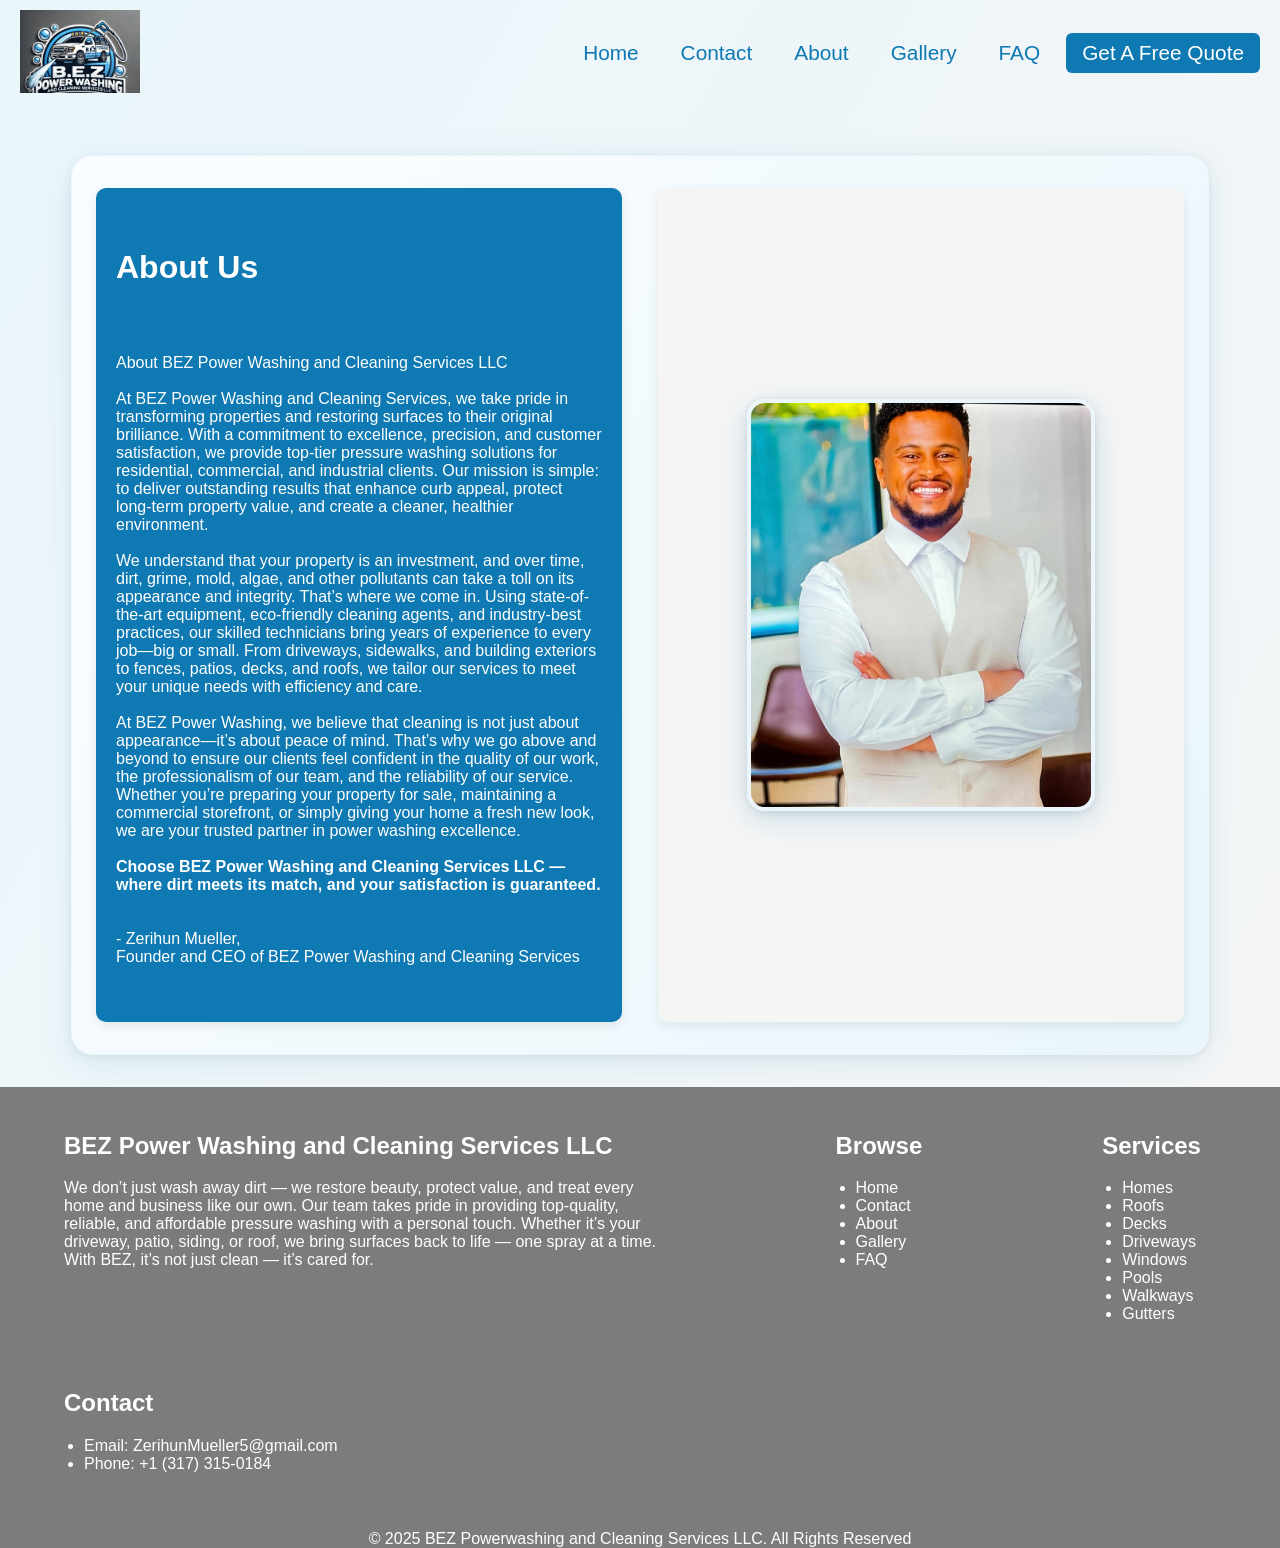
==== about.html @ debd67d7 "Added old website code" ====
<!DOCTYPE html>
<html lang="en">

<head>
    <meta charset="utf-8">
    <meta name="viewport" content="width=device-width, initial-scale=1">
    <link rel="stylesheet" href="styles/header.css">
    <link rel="stylesheet" href="styles/about.css">
    <link rel="stylesheet" href="styles/footer.css">
    <title>BEZ Power Washing - About</title>
</head>

<body style="height: 100%; align-items: center;">
    <div class="header-container">
        <div class="header-container-left">
            <img src="assets/images/bez logo.jpg">
        </div>
        <div class="header-container-right">
            <a href="index.html">Home</a>
            <a href="social.html">Contact</a>
            <a href="about.html">About</a>
            <a href="gallery.html">Gallery</a>
            <a href="faq.html">FAQ</a>
            <a class="get-free-quote-link"
                href="https://docs.google.com/forms/d/e/1FAIpQLSdNBOpyoFLd6zZIstR2C8q_FjTNPU2H1WQoKZDnkVnEJytDJw/viewform?usp=preview"
                target="_blank">Get
                A Free Quote</a>
        </div>
    </div>

    <div class="about-main">
        <div class="about-container">
            <h1>About Us</h1>
            <p>
                About BEZ Power Washing and Cleaning Services LLC

                <br><br>At BEZ Power Washing and Cleaning Services, we take pride in transforming properties and
                restoring surfaces
                to
                their original brilliance. With a commitment to excellence, precision, and customer satisfaction, we
                provide
                top-tier pressure washing solutions for residential, commercial, and industrial clients. Our mission is
                simple: to deliver outstanding results that enhance curb appeal, protect long-term property value, and
                create a cleaner, healthier environment.

                <br><br> We understand that your property is an investment, and over time, dirt, grime, mold, algae,
                and
                other pollutants can take a toll on its appearance and integrity. That’s where we come in. Using
                state-of-the-art equipment, eco-friendly cleaning agents, and industry-best practices, our skilled
                technicians bring years of experience to every job—big or small. From driveways, sidewalks, and
                building
                exteriors to fences, patios, decks, and roofs, we tailor our services to meet your unique needs with
                efficiency and care.

                <br><br>At BEZ Power Washing, we believe that cleaning is not just about appearance—it’s about peace of
                mind.
                That’s
                why we go above and beyond to ensure our clients feel confident in the quality of our work, the
                professionalism of our team, and the reliability of our service. Whether you’re preparing your property
                for
                sale, maintaining a commercial storefront, or simply giving your home a fresh new look, we are your
                trusted
                partner in power washing excellence.

                <br><br><b>Choose BEZ Power Washing and Cleaning Services LLC —where dirt meets its match, and your
                    satisfaction is
                    guaranteed.</b>

                <br><br><br>- Zerihun Mueller,<br>Founder and CEO of BEZ Power Washing and Cleaning Services
            </p>
        </div>
        <div class="about-image-container">
            <img src="assets/images/Zeeaboutpic.jpg" alt="About Us Image">
        </div>
    </div>
    <footer class="footer-container">
        <div class="footer-container-categories">
            <div style='max-width: 600px;'>
                <h2>BEZ Power Washing and Cleaning Services LLC</h2>
                <p>
                    We don’t just wash away dirt — we restore beauty, protect
                    value, and treat every home and business like our own. Our team takes pride in providing top-quality,
                    reliable, and affordable pressure washing with a personal touch. Whether it’s your driveway, patio, siding,
                    or
                    roof, we bring surfaces back to life — one spray at a time. With BEZ, it’s not just clean — it’s cared
                    for.
                </p>
            </div>
            <div>
                <h2>Browse</h2>
                <ul>
                    <li><a href="index.html">Home</a></li>
                    <li><a href="social.html">Contact</a></li>
                    <li><a href="about.html">About</a></li>
                    <li><a href="gallery.html">Gallery</a></li>
                    <li><a href="faq.html">FAQ</a></li>
                </ul>
            </div>
            <div>
                <h2>Services</h2>
                <ul>
                    <li>Homes</li>
                    <li>Roofs</li>
                    <li>Decks</li>
                    <li>Driveways</li>
                    <li>Windows</li>
                    <li>Pools</li>
                    <li>Walkways</li>
                    <li>Gutters</li>
                </ul>
            </div>
            <div>
                <h2>Contact</h2>
                <ul>
                    <li>Email: ZerihunMueller5@gmail.com</li>
                    <li>Phone: +1 (317) 315-0184</li>
                </ul>
            </div>
        </div>
        <div style="text-align:center; color:white; padding: 16px 0 0 0; font-size: 1em;">
            © 2025 BEZ Powerwashing and Cleaning Services LLC. All Rights Reserved
        </div>
    </footer>

</body>


</html>
---- styles/header.css ----
.header-container {
  display: flex;
  flex-wrap: wrap;
  justify-content: space-between;
  align-items: center;
  padding: 10px 20px;
}

.header-container-left img {
  width: 120px;
  object-fit: contain;
}


.header-container-right {
  display: flex;
  flex-wrap: wrap;
  justify-content: center;
  gap: 10px;
}

/* Links style */
.header-container a {
  padding: 8px 16px;
  font-size: 1.3rem;
  color: rgb(14, 121, 178);
  text-decoration: none;
  text-align: center;
  border-radius: 6px;
  transition: color .5s ease;
  white-space: nowrap;
}

.header-container a.get-free-quote-link {
  background-color: rgb(14, 121, 178);
  color: white;
}

.header-container a:hover {
  color: rgb(190, 190, 190);
}


@media (max-width: 900px) {
  .header-container {
    flex-direction: column;
    align-items: center;
  }

  .header-container-right {
    flex-direction: row;

    flex-wrap: wrap;
    justify-content: center;
    gap: 10px;
    width: 100%;
    margin-top: 10px;
  }

  .header-container a {
    padding: 10px;
  }
}
---- styles/about.css ----
body {
    margin: 0;
    font-family: 'Segoe UI', Arial, sans-serif;
    background: linear-gradient(120deg, #eaf6fb 0%, #f5f5f5 100%);
    min-height: 100vh;
}
.about-main {
  display: flex;
  flex-wrap: wrap;
  justify-content: center;
  align-items: stretch;
  width: 85%;
  max-width: 1200px;
  margin: 48px auto 32px auto;
  gap: 36px;
  background: linear-gradient(120deg, #fafdff 0%, #eaf6fb 100%);
  border-radius: 22px;
  box-shadow: 0 8px 32px rgba(14, 121, 178, 0.10), 0 2px 8px rgba(0, 0, 0, 0.06);
  border: 1px solid #eaf6fb;
  padding: 32px 24px;
}

.about-container,
.about-image-container {
  flex: 1 1 400px;
  min-width: 280px;
  box-sizing: border-box;
  background: white;
  border-radius: 10px;
  padding: 30px;
  box-shadow: 0 4px 12px rgba(0, 0, 0, 0.08);
  display: flex;
  flex-direction: column;
  justify-content: center;
}

.about-image-container {
  align-items: center;
  justify-content: center;
  background: #f5f5f5;
}

.about-image-container img {
  max-width: 340px;
  width: 100%;
  height: auto;
  border-radius: 18px;
  border: 4px solid #eaf6fb;
  box-shadow: 0 8px 32px rgba(14, 121, 178, 0.18), 0 2px 8px rgba(0, 0, 0, 0.10);
  transition: transform 0.3s, box-shadow 0.3s;
  background: linear-gradient(135deg, #eaf6fb 0%, #f5f5f5 100%);
  margin: 0 auto;
  display: block;
}

.about-image-container img:hover {
  transform: scale(1.04) rotate(-1deg);
  box-shadow: 0 16px 48px rgba(14, 121, 178, 0.22), 0 4px 16px rgba(0, 0, 0, 0.13);
}

@media (max-width: 100%) {
  .about-main {
    flex-direction: column;
    gap: 20px;
    margin: 20px;
    padding: 10px 10px;
  }

  .about-container,
  .about-image-container {
    padding: 20px 10px;
  }
}

.about-container {
  background-color: rgb(14, 121, 178);
  color: white;
  display: flex;
  flex-wrap: wrap;
  align-items: flex-start;
  justify-content: center;
  gap: 30px;
  padding: 40px 20px;
  max-width: 1200px;
  margin: auto;

}

img {
  max-width: 100%;
  height: 100%;
}
---- styles/footer.css ----
.footer-container {
    background-color: rgb(124, 124, 124);
    width: 100%;
}

.footer-container-categories {
    display: flex;
    flex-wrap: wrap;
    gap: 30px;
    padding: 25px 5%;
    color: white;
    justify-content: space-between;
    max-width: 1200px;
    margin: auto;
}

.footer-container-categories a {
    color: white;
    text-decoration: none;
}

.footer-container-categories a:hover {
    text-decoration: underline;
}

.footer-container-categories ul {
    padding: 0 20px;
}

@media (max-width: 768px) {
    .footer-container-categories {
        flex-direction: column;
        align-items: flex-start;
        gap: 20px;
        padding: 20px;
    }
}
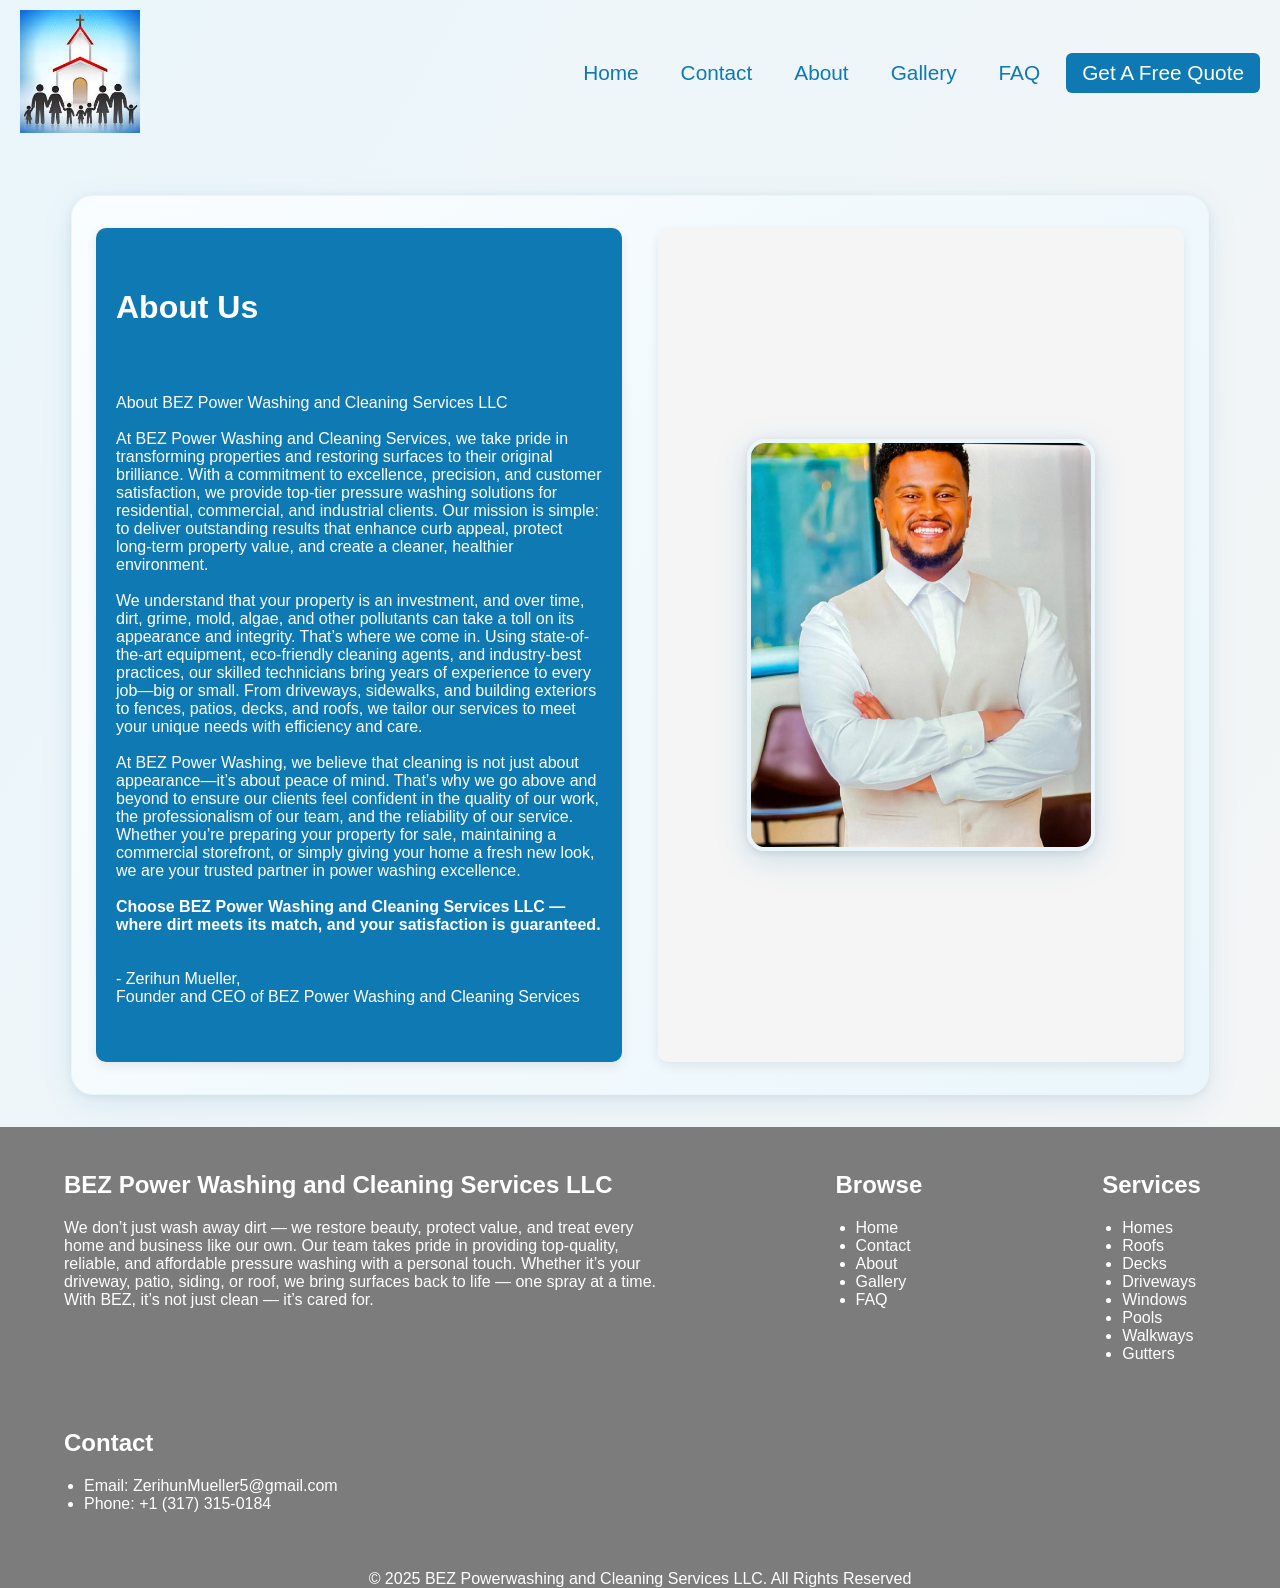
==== commit a7b1aabf: "updated logo" ====
--- a/about.html
+++ b/about.html
@@ -13,7 +13,7 @@
 <body style="height: 100%; align-items: center;">
     <div class="header-container">
         <div class="header-container-left">
-            <img src="assets/images/bez logo.jpg">
+            <img src="assets/images/logo.jpg">
         </div>
         <div class="header-container-right">
             <a href="index.html">Home</a>
